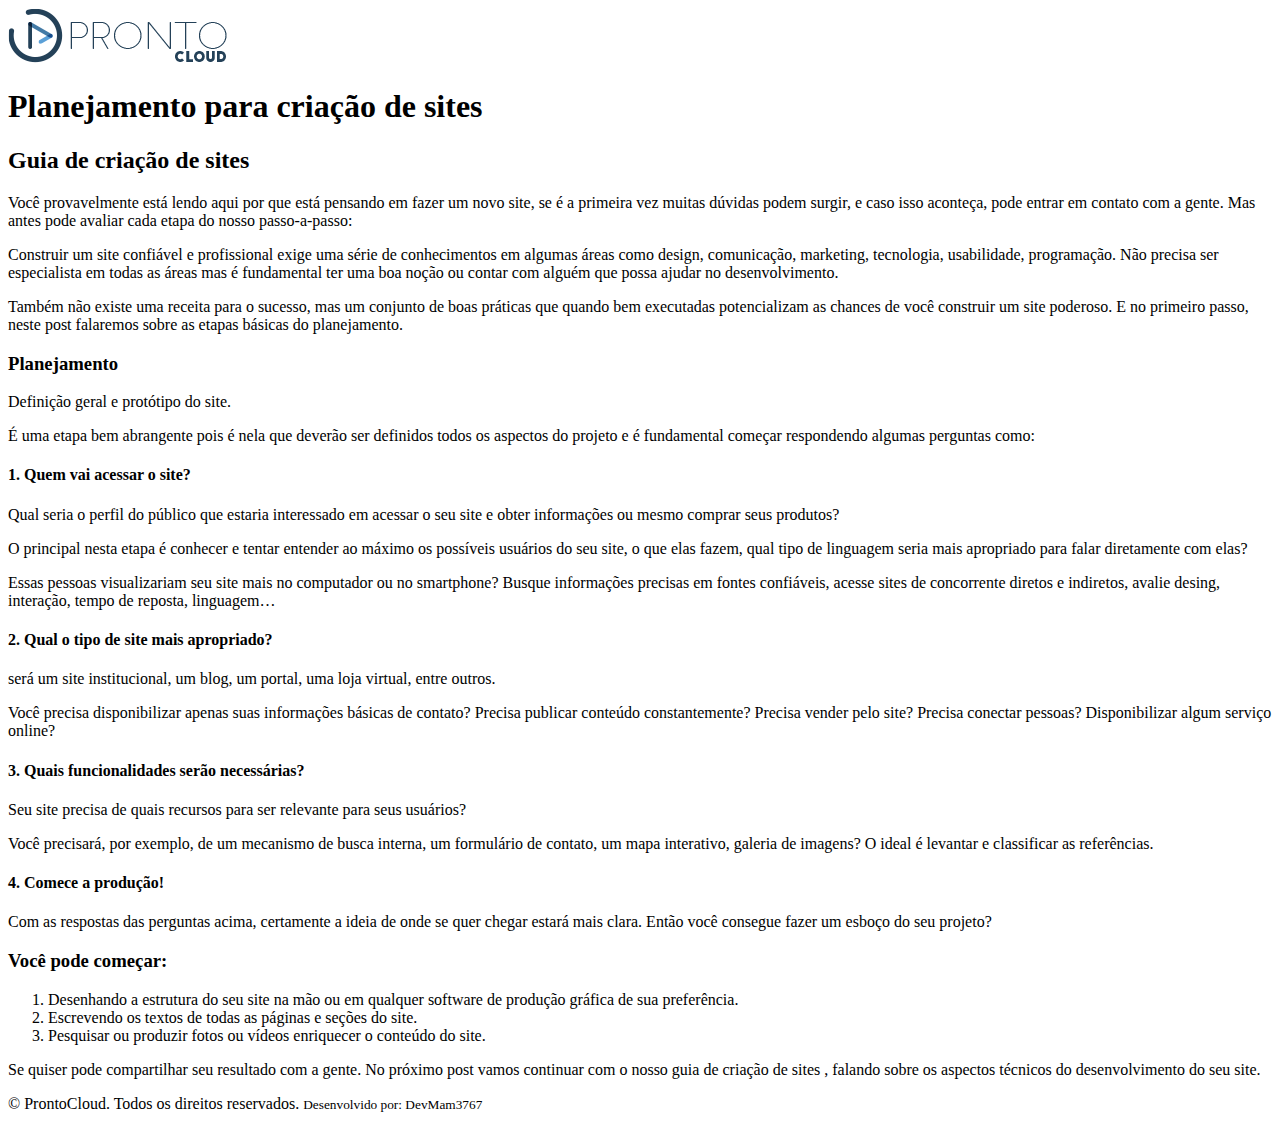
==== index.html @ 33cf4be5 "Criação da estrutura e conteúdo HTML" ====
<!DOCTYPE html>
<html lang="en">

<head>
    <meta charset="UTF-8">
    <meta http-equiv="X-UA-Compatible" content="IE=edge">
    <meta name="viewport" content="width=device-width, initial-scale=1.0">
    <title>
        ProntoCloud
    </title>
</head>

<body>
    <header>
        <img src="./img/prontocloud.png" alt="Logo do pronto cloud">
    </header>
    <section>
        <nav>

        </nav>
        <article>
            <h1>Planejamento para criação de sites</h1>
            
            <h2>Guia de criação de sites</h2>
            
            <p>Você provavelmente está lendo aqui por que está pensando em fazer um novo site, se é a primeira vez muitas dúvidas podem surgir, e caso isso aconteça, pode entrar em contato com a gente. Mas antes pode avaliar cada etapa do nosso passo-a-passo:</p>
            <p>Construir um site confiável e profissional exige uma série de conhecimentos em algumas áreas como design, comunicação, marketing, tecnologia, usabilidade, programação. Não precisa ser especialista em todas as áreas mas é fundamental ter uma boa noção ou contar com alguém que possa ajudar no desenvolvimento.</p>
            <p>Também não existe uma receita para o sucesso, mas um conjunto de boas práticas que quando bem executadas potencializam as chances de você construir um site poderoso. E no primeiro passo, neste post falaremos sobre as etapas básicas do planejamento.</p>
            
            <h3>Planejamento</h3>

            <p>Definição geral e protótipo do site.</p>
            <p>É uma etapa bem abrangente pois é nela que deverão ser definidos todos os aspectos do projeto e é fundamental começar respondendo algumas perguntas como:</p>

            <h4>1. Quem vai acessar o site?</h4>
            <p>Qual seria o perfil do público que estaria interessado em acessar o seu site e obter informações ou mesmo comprar seus produtos?</p>
            <p>O principal nesta etapa é conhecer e tentar entender ao máximo os possíveis usuários do seu site, o que elas fazem, qual tipo de linguagem seria mais apropriado para falar diretamente com elas?</p>
            <p>Essas pessoas visualizariam seu site mais no computador ou no smartphone? Busque informações precisas em fontes confiáveis, acesse sites de concorrente diretos e indiretos, avalie desing, interação, tempo de reposta, linguagem…</p>

            <h4>2. Qual o tipo de site mais apropriado?</h4>
            <p>será um site institucional, um blog, um portal, uma loja virtual, entre outros.</p>
            <p>Você precisa disponibilizar apenas suas informações básicas de contato? Precisa publicar conteúdo constantemente? Precisa vender pelo site? Precisa conectar pessoas? Disponibilizar algum serviço online?</p>

            <h4>3. Quais funcionalidades serão necessárias?</h4>
            <p>Seu site precisa de quais recursos para ser relevante para seus usuários?</p>
            <p>Você precisará, por exemplo, de um mecanismo de busca interna, um formulário de contato, um mapa interativo, galeria de imagens? O ideal é levantar e classificar as referências.</p>

            <h4>4. Comece a produção!</h4>
            <p>Com as respostas das perguntas acima, certamente a ideia de onde se quer chegar estará mais clara. Então você consegue fazer um esboço do seu projeto?</p>

            <h3>Você pode começar:</h3>

            <ol>
                <li>Desenhando a estrutura do seu site na mão ou em qualquer software de produção gráfica de sua preferência.</li>
                <li>Escrevendo os textos de todas as páginas e seções do site.</li>
                <li>Pesquisar ou produzir fotos ou vídeos enriquecer o conteúdo do site.</li>
            </ol>    
                        
            <p></p>Se quiser pode compartilhar seu resultado com a gente. No próximo post vamos continuar com o nosso guia de criação de sites , falando sobre os aspectos técnicos do desenvolvimento do seu site.</p>
        </article>
    </section>
    <footer>
       <p>&copy; ProntoCloud. Todos os direitos reservados.
        <small>Desenvolvido por: DevMam3767</small></p>
    </footer>
</body>

</html>
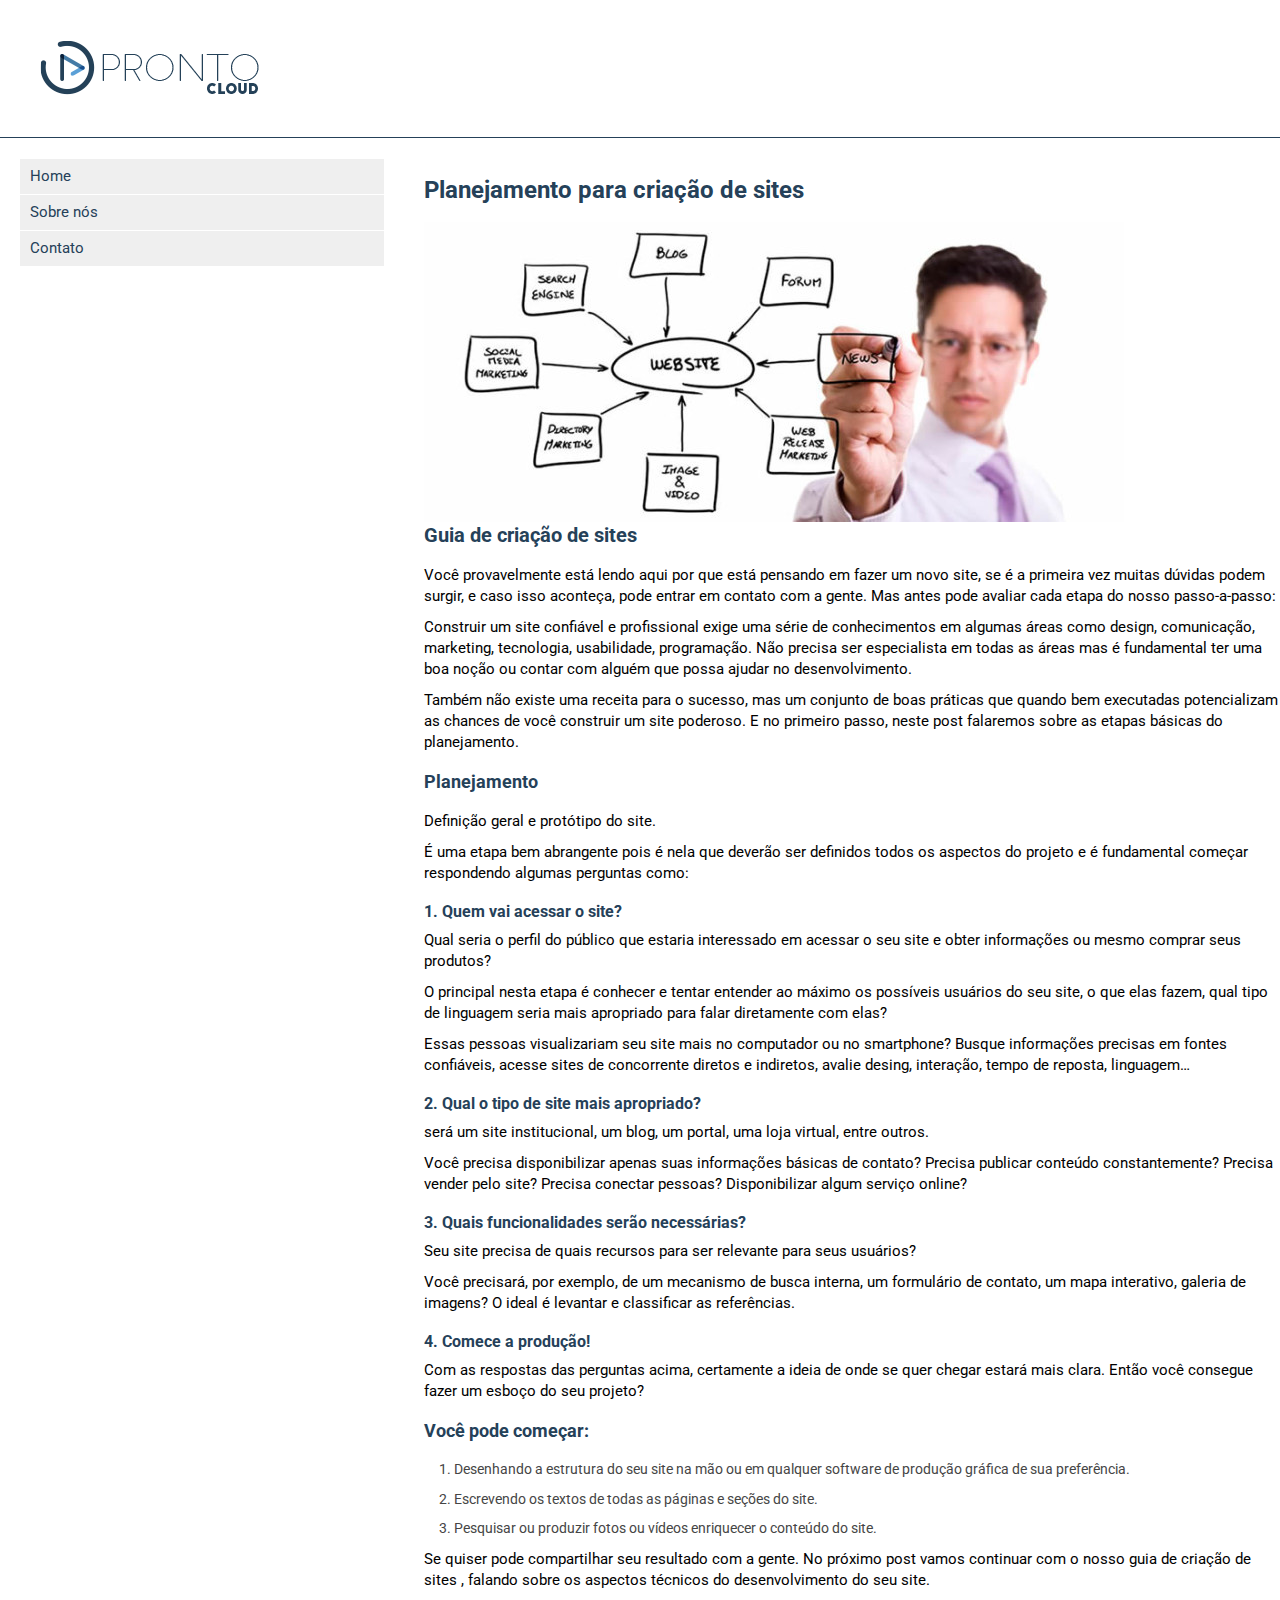
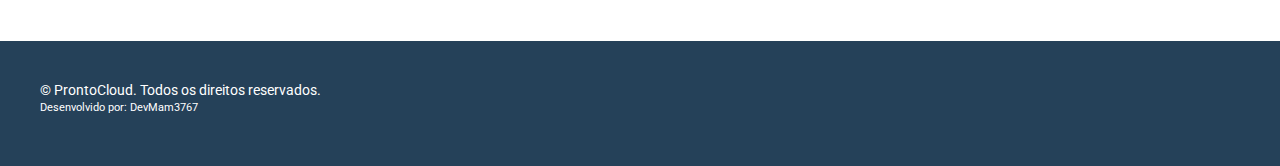
==== commit 12162620: "formatando estilo" ====
--- a/index.html
+++ b/index.html
@@ -5,64 +5,112 @@
     <meta charset="UTF-8">
     <meta http-equiv="X-UA-Compatible" content="IE=edge">
     <meta name="viewport" content="width=device-width, initial-scale=1.0">
-    <title>
-        ProntoCloud
-    </title>
+    <!-- css -->
+    <link rel="stylesheet" href="./css/reset.css">
+    <link rel="stylesheet" href="./css/style.css">
+    <!-- icones -->
+    <link rel="shortcut icon" href="./img/favicon.cc" type="image/x-icon"> <!-- 17x17 pixels -->
+    <link rel="apple-touch-icon" href="./img/icon-touch-retina.png" type="image/x-icon">
+    <link rel="apple-touch-icon" href="./img/icon-touch-retina-iphone.png" type="image/x-icon">
+    <link rel="apple-touch-icon" href="./img/icon-touch-retina-ipad.png" type="image/x-icon">
+
+    <!-- Google Fonts -->
+    <link rel="preconnect" href="https://fonts.googleapis.com">
+    <link rel="preconnect" href="https://fonts.gstatic.com" crossorigin>
+    <link href="https://fonts.googleapis.com/css2?family=Roboto:wght@300;400;700&display=swap" rel="stylesheet">
+
+    <title>ProntoCloud</title>
 </head>
 
 <body>
-    <header>
-        <img src="./img/prontocloud.png" alt="Logo do pronto cloud">
-    </header>
-    <section>
-        <nav>
+    <div class="main-container">
+        <header>
+            <div class="container">
+                <img src="./img/prontocloud.png" alt="Logo do pronto cloud">
+            </div>
+        </header>
+        <section>
+            <nav>
+                <ul>
+                    <li><a href="#">Home</a></li>
+                    <li><a href="#">Sobre nós</a></li>
+                    <li><a href="#">Contato</a></li>
+                </ul>
+            </nav>
 
-        </nav>
-        <article>
-            <h1>Planejamento para criação de sites</h1>
-            
-            <h2>Guia de criação de sites</h2>
-            
-            <p>Você provavelmente está lendo aqui por que está pensando em fazer um novo site, se é a primeira vez muitas dúvidas podem surgir, e caso isso aconteça, pode entrar em contato com a gente. Mas antes pode avaliar cada etapa do nosso passo-a-passo:</p>
-            <p>Construir um site confiável e profissional exige uma série de conhecimentos em algumas áreas como design, comunicação, marketing, tecnologia, usabilidade, programação. Não precisa ser especialista em todas as áreas mas é fundamental ter uma boa noção ou contar com alguém que possa ajudar no desenvolvimento.</p>
-            <p>Também não existe uma receita para o sucesso, mas um conjunto de boas práticas que quando bem executadas potencializam as chances de você construir um site poderoso. E no primeiro passo, neste post falaremos sobre as etapas básicas do planejamento.</p>
-            
-            <h3>Planejamento</h3>
+            <article>
+                <div class="container">
+                    <h1>Planejamento para criação de sites</h1>
 
-            <p>Definição geral e protótipo do site.</p>
-            <p>É uma etapa bem abrangente pois é nela que deverão ser definidos todos os aspectos do projeto e é fundamental começar respondendo algumas perguntas como:</p>
+                    <img src="./img/web-design-planning-700x300.jpg" alt="Planejamento para criação de sites">
 
-            <h4>1. Quem vai acessar o site?</h4>
-            <p>Qual seria o perfil do público que estaria interessado em acessar o seu site e obter informações ou mesmo comprar seus produtos?</p>
-            <p>O principal nesta etapa é conhecer e tentar entender ao máximo os possíveis usuários do seu site, o que elas fazem, qual tipo de linguagem seria mais apropriado para falar diretamente com elas?</p>
-            <p>Essas pessoas visualizariam seu site mais no computador ou no smartphone? Busque informações precisas em fontes confiáveis, acesse sites de concorrente diretos e indiretos, avalie desing, interação, tempo de reposta, linguagem…</p>
+                    <h2>Guia de criação de sites</h2>
 
-            <h4>2. Qual o tipo de site mais apropriado?</h4>
-            <p>será um site institucional, um blog, um portal, uma loja virtual, entre outros.</p>
-            <p>Você precisa disponibilizar apenas suas informações básicas de contato? Precisa publicar conteúdo constantemente? Precisa vender pelo site? Precisa conectar pessoas? Disponibilizar algum serviço online?</p>
+                    <p>Você provavelmente está lendo aqui por que está pensando em fazer um novo site, se é a primeira vez
+                        muitas dúvidas podem surgir, e caso isso aconteça, pode entrar em contato com a gente. Mas antes
+                        pode avaliar cada etapa do nosso passo-a-passo:</p>
+                    <p>Construir um site confiável e profissional exige uma série de conhecimentos em algumas áreas como
+                        design, comunicação, marketing, tecnologia, usabilidade, programação. Não precisa ser especialista
+                        em todas as áreas mas é fundamental ter uma boa noção ou contar com alguém que possa ajudar no
+                        desenvolvimento.</p>
+                    <p>Também não existe uma receita para o sucesso, mas um conjunto de boas práticas que quando bem
+                        executadas potencializam as chances de você construir um site poderoso. E no primeiro passo, neste
+                        post falaremos sobre as etapas básicas do planejamento.</p>
 
-            <h4>3. Quais funcionalidades serão necessárias?</h4>
-            <p>Seu site precisa de quais recursos para ser relevante para seus usuários?</p>
-            <p>Você precisará, por exemplo, de um mecanismo de busca interna, um formulário de contato, um mapa interativo, galeria de imagens? O ideal é levantar e classificar as referências.</p>
+                    <h3>Planejamento</h3>
 
-            <h4>4. Comece a produção!</h4>
-            <p>Com as respostas das perguntas acima, certamente a ideia de onde se quer chegar estará mais clara. Então você consegue fazer um esboço do seu projeto?</p>
+                    <p>Definição geral e protótipo do site.</p>
+                    <p>É uma etapa bem abrangente pois é nela que deverão ser definidos todos os aspectos do projeto e é
+                        fundamental começar respondendo algumas perguntas como:</p>
 
-            <h3>Você pode começar:</h3>
+                    <h4>1. Quem vai acessar o site?</h4>
+                    <p>Qual seria o perfil do público que estaria interessado em acessar o seu site e obter informações ou
+                        mesmo comprar seus produtos?</p>
+                    <p>O principal nesta etapa é conhecer e tentar entender ao máximo os possíveis usuários do seu site, o
+                        que elas fazem, qual tipo de linguagem seria mais apropriado para falar diretamente com elas?</p>
+                    <p>Essas pessoas visualizariam seu site mais no computador ou no smartphone? Busque informações precisas
+                        em fontes confiáveis, acesse sites de concorrente diretos e indiretos, avalie desing, interação,
+                        tempo de reposta, linguagem…</p>
 
-            <ol>
-                <li>Desenhando a estrutura do seu site na mão ou em qualquer software de produção gráfica de sua preferência.</li>
-                <li>Escrevendo os textos de todas as páginas e seções do site.</li>
-                <li>Pesquisar ou produzir fotos ou vídeos enriquecer o conteúdo do site.</li>
-            </ol>    
-                        
-            <p></p>Se quiser pode compartilhar seu resultado com a gente. No próximo post vamos continuar com o nosso guia de criação de sites , falando sobre os aspectos técnicos do desenvolvimento do seu site.</p>
-        </article>
-    </section>
-    <footer>
-       <p>&copy; ProntoCloud. Todos os direitos reservados.
-        <small>Desenvolvido por: DevMam3767</small></p>
-    </footer>
+                    <h4>2. Qual o tipo de site mais apropriado?</h4>
+                    <p>será um site institucional, um blog, um portal, uma loja virtual, entre outros.</p>
+                    <p>Você precisa disponibilizar apenas suas informações básicas de contato? Precisa publicar conteúdo
+                        constantemente? Precisa vender pelo site? Precisa conectar pessoas? Disponibilizar algum serviço
+                        online?</p>
+
+                    <h4>3. Quais funcionalidades serão necessárias?</h4>
+                    <p>Seu site precisa de quais recursos para ser relevante para seus usuários?</p>
+                    <p>Você precisará, por exemplo, de um mecanismo de busca interna, um formulário de contato, um mapa
+                        interativo, galeria de imagens? O ideal é levantar e classificar as referências.</p>
+
+                    <h4>4. Comece a produção!</h4>
+                    <p>Com as respostas das perguntas acima, certamente a ideia de onde se quer chegar estará mais clara.
+                        Então você consegue fazer um esboço do seu projeto?</p>
+
+                    <h3>Você pode começar:</h3>
+
+                    <ol>
+                        <li>Desenhando a estrutura do seu site na mão ou em qualquer software de produção gráfica de sua
+                            preferência.</li>
+                        <li>Escrevendo os textos de todas as páginas e seções do site.</li>
+                        <li>Pesquisar ou produzir fotos ou vídeos enriquecer o conteúdo do site.</li>
+                    </ol>
+
+                    <p>Se quiser pode compartilhar seu resultado com a gente. No próximo post vamos continuar com o nosso
+                        guia de criação de sites , falando sobre os aspectos técnicos do desenvolvimento do seu site.</p>
+                </div>
+            </article>
+        </section>
+        <footer>
+            <div class="container">
+                <p>&copy; ProntoCloud. Todos os direitos reservados.
+                    <small>Desenvolvido por: DevMam3767</small>
+                </p>
+            </div>
+        </footer>
+
+
+    </div>
 </body>
 
 </html>--- a/css/style.css
+++ b/css/style.css
@@ -0,0 +1,141 @@
+html {
+    font-size: 62.5%;
+}
+
+body {
+    background-color: #f5f5f5;
+    font-family: 'Roboto', sans-serif;
+    
+}
+
+.main-container {
+    display: block;
+    width: 100vw;
+    margin: 0 auto;
+}
+
+.container {
+    display: block;
+    float: left;
+    padding: 20px;
+    max-width: 100%;
+    margin: 0 auto;
+    max-width: 1198px;
+}
+
+
+header {
+    background: #fff;
+    display: block;
+    float: left;
+    padding: 20px;
+    width: 100%;
+    border-bottom: 1px solid #254159;
+}
+
+h1 {
+    font-size: 2.4rem;
+    color: #254159;
+    margin-bottom: 20px;    
+}
+
+h2 {
+    font-size: 2rem;
+    color: #254159;
+    margin-bottom: 20px;    
+}
+
+h3 {
+    font-size: 1.8rem;
+    color: #254159;    
+    margin-bottom: 20px;
+    padding-top: 10px;     
+}
+
+h4 {
+    font-size: 1.6rem;
+    color: #254159;    
+    margin-bottom: 10px;
+    padding-top: 10px;    
+}
+
+p {
+    margin-bottom: 10px;
+    line-height: 1.4;
+}
+
+img {
+    max-width: 100%;
+    height: auto;
+}
+
+ol {
+    margin-left: 30px;
+}
+
+ol li {
+    font-size: 1.4rem;
+    line-height: 1.4;
+    margin-bottom: 10px;
+    color: #454545;
+}
+
+section {
+    background-color: #fff;
+    display: block;
+    float: left;
+    font-size: 1.5rem; /*equivalente a 15px*/
+    padding: 20px;
+    width: 100%;
+}
+
+section nav {
+    display: block;
+    float: left;
+    width: 30%;
+}
+
+nav li {
+    background-color: #efefef;
+    margin: 1px 20px 1px 0;
+    padding: 10px;    
+}
+
+nav li:hover {
+    background-color: #dfdfdf;
+}
+
+nav a {
+    text-decoration: none;
+    color: #254159;
+}
+
+nav a:hover {
+    color: #246197;
+}
+
+section article {
+    display: block;
+    float: left;
+    width: 70%;
+}
+
+footer {
+    background-color: #254159;
+    display: block;
+    float: left;
+    padding: 20px;
+    width: 100%;   
+    
+}
+
+footer p {
+    color: #fff;
+    font-size: 1.4rem;
+}
+
+footer small {
+    font-size: 80%;
+    display: block;
+}
+
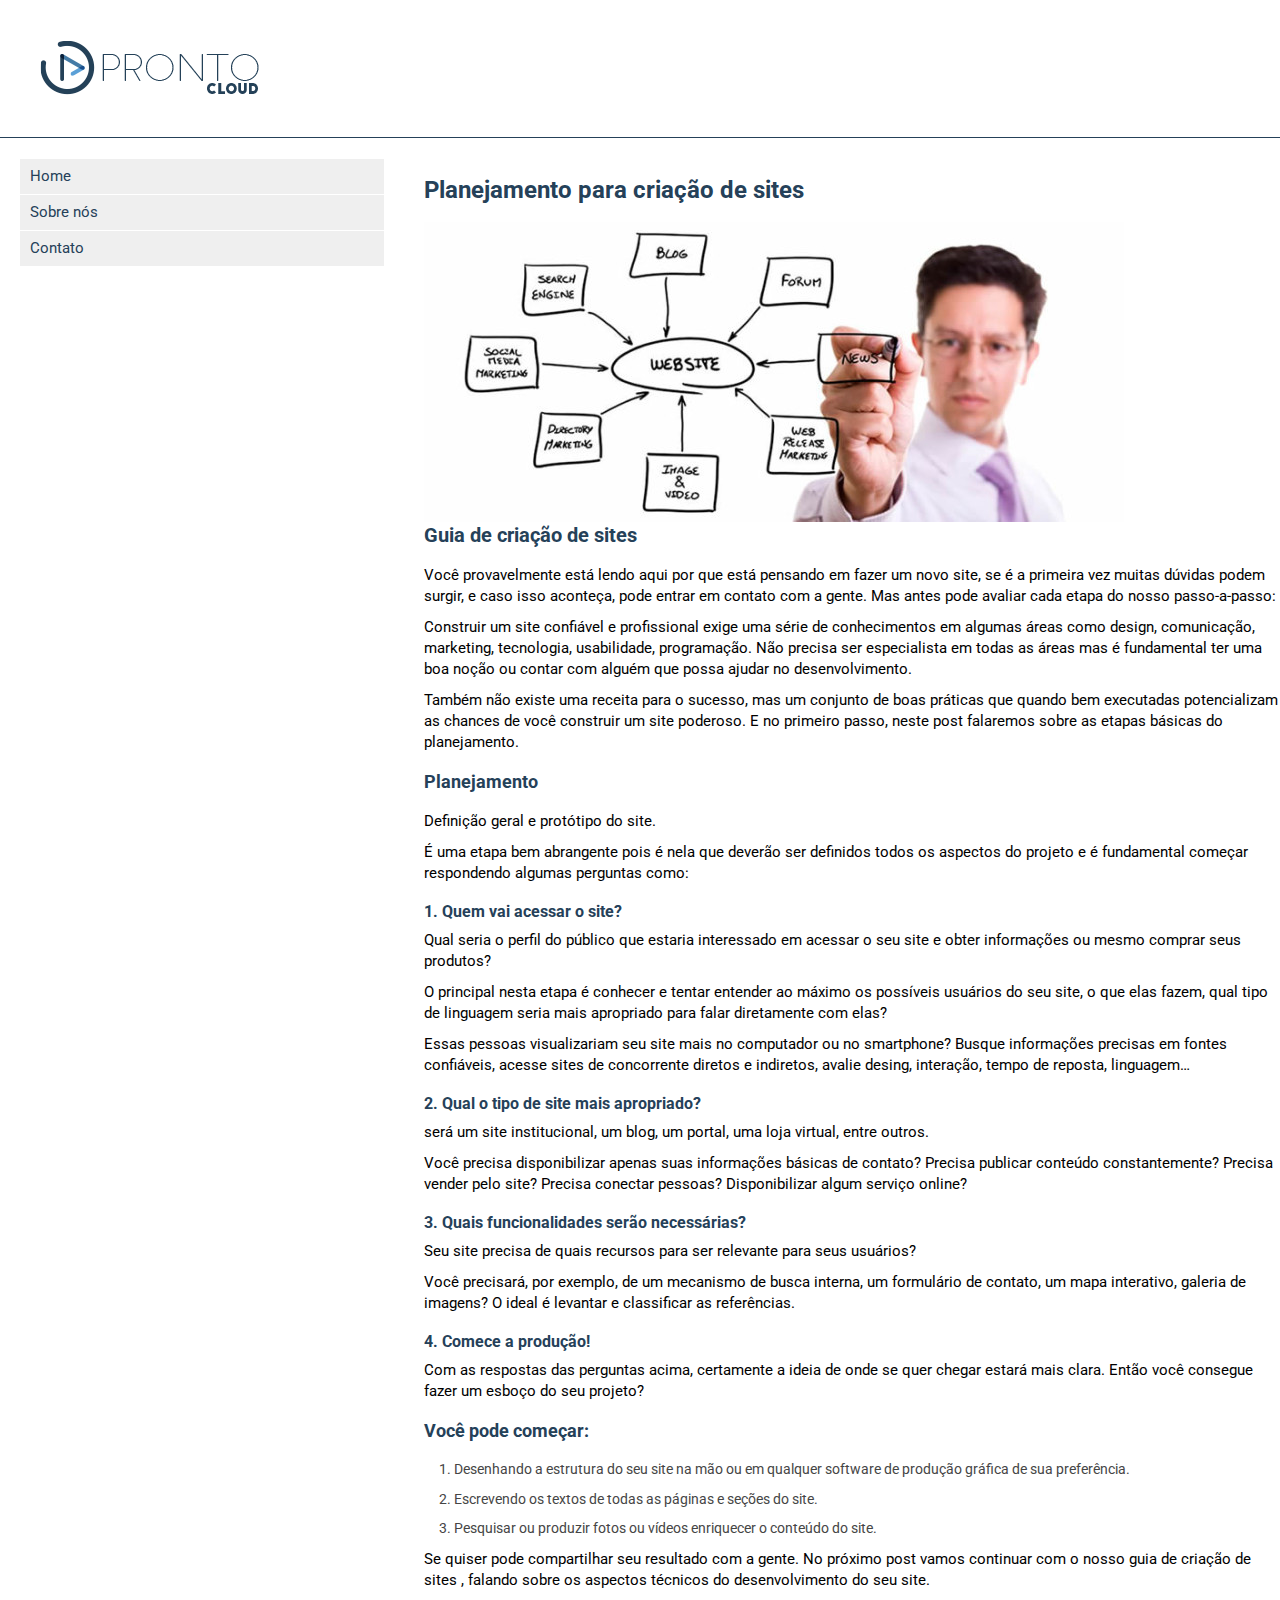
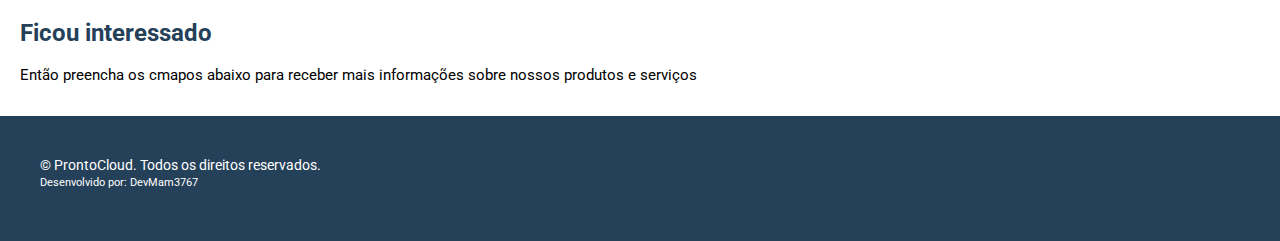
==== commit 51288454: "integração cognito forms" ====
--- a/index.html
+++ b/index.html
@@ -100,6 +100,18 @@
                         guia de criação de sites , falando sobre os aspectos técnicos do desenvolvimento do seu site.</p>
                 </div>
             </article>
+            <article id="tenho-interesse">
+                <h1>Ficou interessado</h1>
+                <p>
+                    Então preencha os cmapos abaixo para receber mais informações sobre nossos
+                    produtos e serviços
+                </p>
+
+                <script src="https://www.cognitoforms.com/f/seamless.js" data-key="R6GVJ7AtA0mgAanPtV4Ycg" data-form="1">
+                    
+                </script>
+
+            </article>
         </section>
         <footer>
             <div class="container">
--- a/css/style.css
+++ b/css/style.css
@@ -5,7 +5,7 @@
 body {
     background-color: #f5f5f5;
     font-family: 'Roboto', sans-serif;
-    
+
 }
 
 .main-container {
@@ -36,27 +36,27 @@
 h1 {
     font-size: 2.4rem;
     color: #254159;
-    margin-bottom: 20px;    
+    margin-bottom: 20px;
 }
 
 h2 {
     font-size: 2rem;
     color: #254159;
-    margin-bottom: 20px;    
+    margin-bottom: 20px;
 }
 
 h3 {
     font-size: 1.8rem;
-    color: #254159;    
+    color: #254159;
     margin-bottom: 20px;
-    padding-top: 10px;     
+    padding-top: 10px;
 }
 
 h4 {
     font-size: 1.6rem;
-    color: #254159;    
+    color: #254159;
     margin-bottom: 10px;
-    padding-top: 10px;    
+    padding-top: 10px;
 }
 
 p {
@@ -84,7 +84,8 @@
     background-color: #fff;
     display: block;
     float: left;
-    font-size: 1.5rem; /*equivalente a 15px*/
+    font-size: 1.5rem;
+    /*equivalente a 15px*/
     padding: 20px;
     width: 100%;
 }
@@ -98,7 +99,7 @@
 nav li {
     background-color: #efefef;
     margin: 1px 20px 1px 0;
-    padding: 10px;    
+    padding: 10px;
 }
 
 nav li:hover {
@@ -125,8 +126,8 @@
     display: block;
     float: left;
     padding: 20px;
-    width: 100%;   
-    
+    width: 100%;
+
 }
 
 footer p {
@@ -139,3 +140,30 @@
     display: block;
 }
 
+/*formulários*/
+
+html .cog-abuse ul,
+:root:root:root:root:root .cog-abuse ul {
+    visibility: hidden !important;
+}
+
+/*
+html .cog-branding--minimal .cog-branding__powered,
+:root:root:root:root:root .cog-branding--minimal .cog-branding__powered {
+    visibility: hidden !important;
+}
+
+html .cog-branding--minimal,
+html .cog-branding--minimal *,
+:root:root:root:root:root .cog-branding--minimal,
+:root:root:root:root:root .cog-branding--minimal * {
+    visibility: hidden !important;
+}*/
+
+
+html .cog-branding--minimal,
+html .cog-branding--minimal *,
+:root:root:root:root:root .cog-branding--minimal,
+:root:root:root:root:root .cog-branding--minimal * {
+    display: none;
+}
